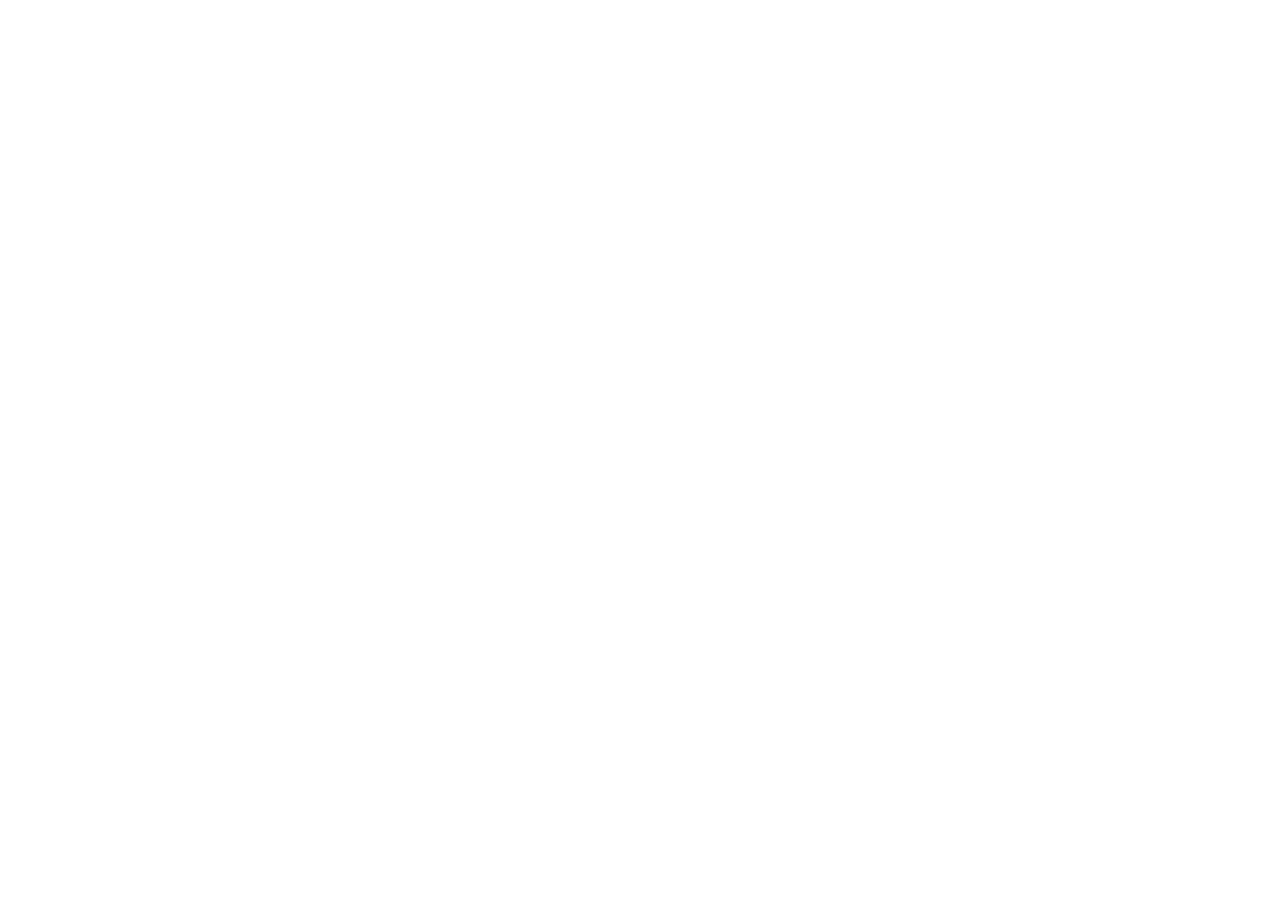
==== index.html @ efc2e912 "Version 1.0" ====
﻿<!DOCTYPE html>
<html>
  <head>
    <title>index</title>
    <meta http-equiv="X-UA-Compatible" content="IE=edge"/>
    <meta http-equiv="content-type" content="text/html; charset=utf-8"/>
    <meta name="apple-mobile-web-app-capable" content="yes"/>
    <link href="resources/css/jquery-ui-themes.css" type="text/css" rel="stylesheet"/>
    <link href="resources/css/axure_rp_page.css" type="text/css" rel="stylesheet"/>
    <link href="data/styles.css" type="text/css" rel="stylesheet"/>
    <link href="files/index/styles.css" type="text/css" rel="stylesheet"/>
    <script src="resources/scripts/jquery-1.7.1.min.js"></script>
    <script src="resources/scripts/jquery-ui-1.8.10.custom.min.js"></script>
    <script src="resources/scripts/axure/axQuery.js"></script>
    <script src="resources/scripts/axure/globals.js"></script>
    <script src="resources/scripts/axutils.js"></script>
    <script src="resources/scripts/axure/annotation.js"></script>
    <script src="resources/scripts/axure/axQuery.std.js"></script>
    <script src="resources/scripts/axure/doc.js"></script>
    <script src="data/document.js"></script>
    <script src="resources/scripts/messagecenter.js"></script>
    <script src="resources/scripts/axure/events.js"></script>
    <script src="resources/scripts/axure/recording.js"></script>
    <script src="resources/scripts/axure/action.js"></script>
    <script src="resources/scripts/axure/expr.js"></script>
    <script src="resources/scripts/axure/geometry.js"></script>
    <script src="resources/scripts/axure/flyout.js"></script>
    <script src="resources/scripts/axure/ie.js"></script>
    <script src="resources/scripts/axure/model.js"></script>
    <script src="resources/scripts/axure/repeater.js"></script>
    <script src="resources/scripts/axure/sto.js"></script>
    <script src="resources/scripts/axure/utils.temp.js"></script>
    <script src="resources/scripts/axure/variables.js"></script>
    <script src="resources/scripts/axure/drag.js"></script>
    <script src="resources/scripts/axure/move.js"></script>
    <script src="resources/scripts/axure/visibility.js"></script>
    <script src="resources/scripts/axure/style.js"></script>
    <script src="resources/scripts/axure/adaptive.js"></script>
    <script src="resources/scripts/axure/tree.js"></script>
    <script src="resources/scripts/axure/init.temp.js"></script>
    <script src="files/index/data.js"></script>
    <script src="resources/scripts/axure/legacy.js"></script>
    <script src="resources/scripts/axure/viewer.js"></script>
    <script src="resources/scripts/axure/math.js"></script>
    <script type="text/javascript">
      $axure.utils.getTransparentGifPath = function() { return 'resources/images/transparent.gif'; };
      $axure.utils.getOtherPath = function() { return 'resources/Other.html'; };
      $axure.utils.getReloadPath = function() { return 'resources/reload.html'; };
    </script>
  </head>
  <body>
    <div id="base" class="">
    </div>
  </body>
</html>
---- resources/css/axure_rp_page.css ----
﻿/* so the window resize fires within a frame in IE7 */
html, body {
    height: 100%;
}

a {
    color: inherit;
}

p {
    margin: 0px;
    text-rendering: optimizeLegibility;
    font-feature-settings: "kern" 1;
    -webkit-font-feature-settings: "kern";
    -moz-font-feature-settings: "kern";
    -moz-font-feature-settings: "kern=1";
    font-kerning: normal;
}

iframe {
    background: #FFFFFF;
}

/* to match IE with C, FF */
input {
    padding: 1px 0px 1px 0px;
    box-sizing: border-box;
    -moz-box-sizing: border-box;
}

textarea {
    margin: 0px;
    box-sizing: border-box;
    -moz-box-sizing: border-box;
}

div.intcases {
    font-family: arial; 
    font-size: 12px;
    text-align:left; 
    border:1px solid #AAA; 
    background:#FFF none repeat scroll 0% 0%; 
    z-index:9999; 
    visibility:hidden; 
    position:absolute;
    padding: 0px;
    border-radius: 3px;
    white-space: nowrap;
}

div.intcaselink {
    cursor: pointer;
    padding: 3px 8px 3px 8px;
    margin: 5px;
    background:#EEE none repeat scroll 0% 0%; 
    border:1px solid #AAA;
    border-radius: 3px;
}

div.refpageimage {
    position: absolute;
    left: 0px;
    top: 0px;
    font-size: 0px;
    width: 16px;
    height: 16px;
    cursor: pointer;
    background-image: url(images/newwindow.gif);
    background-repeat: no-repeat;
}

div.annnoteimage {
    position: absolute;
    left: 0px;
    top: 0px;
    font-size: 0px;
    /*width: 16px;
    height: 12px;*/
    cursor: help;
    /*background-image: url(images/note.gif);*/
    /*background-repeat: no-repeat;*/
    width: 13px;
    height: 12px;
    padding-top: 1px;
    text-align: center;
    background-color: #138CDD;
    -moz-box-shadow: 1px 1px 3px #aaa;
    -webkit-box-shadow: 1px 1px 3px #aaa;
    box-shadow: 1px 1px 3px #aaa;
}

div.annnoteline {
    display: inline-block;
    width: 9px;
    height: 1px;
    border-bottom: 1px solid white;
    margin-top: 1px;
}

div.annnotelabel {
    position: absolute;
    left: 0px;
    top: 0px;
    font-family: Helvetica,Arial;
    font-size: 10px;
    /*border: 1px solid rgb(166,221,242);*/
    cursor: help;
    /*background:rgb(0,157,217) none repeat scroll 0% 0%;*/ 
    padding: 1px 3px 1px 3px;
    white-space: nowrap;
    color: white;
    
    background-color: #138CDD;
    -moz-box-shadow: 1px 1px 3px #aaa;
    -webkit-box-shadow: 1px 1px 3px #aaa;
    box-shadow: 1px 1px 3px #aaa;
}

.annotation {
    font-size: 12px;
    padding-left: 2px;
    margin-bottom: 5px;
}

.annotationName {
    /*font-size: 13px;
    font-weight: bold;
    margin-bottom: 3px;
    white-space: nowrap;*/

    font-family: 'Trebuchet MS';
    font-size: 14px;
    font-weight: bold;
    margin-bottom: 5px;
    white-space: nowrap;
}

.annotationValue {
    font-family: Arial, Helvetica, Sans-Serif;
    font-size: 12px;
    color: #4a4a4a;
    line-height: 21px;
    margin-bottom: 20px;
}

.noteLink {
    text-decoration: inherit;
    color: inherit;
}

.noteLink:hover {
    background-color: white;
}

/* this is a fix for the issue where dialogs jump around and takes the text-align from the body */
.dialogFix {
    position:absolute;
    text-align:left;
    border: 1px solid #8f949a;
}


@keyframes pulsate {
  from {
    box-shadow: 0 0 10px #15d6ba;
  }
  to {
    box-shadow: 0 0 20px #15d6ba;
  }
}

@-webkit-keyframes pulsate {
  from {
    -webkit-box-shadow: 0 0 10px #15d6ba;
    box-shadow: 0 0 10px #15d6ba;
  }
  to {
    -webkit-box-shadow: 0 0 20px #15d6ba;
    box-shadow: 0 0 20px #15d6ba;
  }
}
 
@-moz-keyframes pulsate {
  from {
    -moz-box-shadow: 0 0 10px #15d6ba;
    box-shadow: 0 0 10px #15d6ba;
  }
  to {
    -moz-box-shadow: 0 0 20px #15d6ba;
    box-shadow: 0 0 20px #15d6ba;
  }
}

.legacyPulsateBorder {
    /*border: 5px solid #15d6ba;
    margin: -5px;*/
    -moz-box-shadow: 0 0 10px 3px #15d6ba;
    box-shadow: 0 0 10px 3px #15d6ba;
}

.pulsateBorder {
  animation-name: pulsate;
  animation-timing-function: ease-in-out;
  animation-duration: 0.9s;
  animation-iteration-count: infinite;
  animation-direction: alternate;
  
  -webkit-animation-name: pulsate;
  -webkit-animation-timing-function: ease-in-out;
  -webkit-animation-duration: 0.9s;
  -webkit-animation-iteration-count: infinite;
  -webkit-animation-direction: alternate;

  -moz-animation-name: pulsate;
  -moz-animation-timing-function: ease-in-out;
  -moz-animation-duration: 0.9s;
  -moz-animation-iteration-count: infinite;
  -moz-animation-direction: alternate;
}

.ax_default_hidden, .ax_default_unplaced{
    display: none;
    visibility: hidden;
}

.widgetNoteSelected {
    -moz-box-shadow: 0 0 10px 3px #138CDD;
    box-shadow: 0 0 10px 3px #138CDD;
    /*-moz-box-shadow: 0 0 20px #3915d6;
    box-shadow: 0 0 20px #3915d6;*/
    /*border: 3px solid #3915d6;*/
    /*margin: -3px;*/
}


.singleImg {
    display: none;
    visibility: hidden;
}
---- data/styles.css ----
﻿.ax_default {
  font-family:'Arial Normal', 'Arial';
  font-weight:400;
  font-style:normal;
  font-size:13px;
  color:#333333;
  text-align:center;
  line-height:normal;
}
.box_1 {
}
.box_2 {
}
.ellipse {
}
.image {
}
.primary_button {
  color:#FFFFFF;
}
._一级标题 {
  font-family:'Arial Normal', 'Arial';
  font-weight:bold;
  font-style:normal;
  font-size:32px;
  text-align:left;
}
._二级标题 {
  font-family:'Arial Normal', 'Arial';
  font-weight:bold;
  font-style:normal;
  font-size:24px;
  text-align:left;
}
._三级标题 {
  font-family:'Arial Normal', 'Arial';
  font-weight:bold;
  font-style:normal;
  font-size:18px;
  text-align:left;
}
._四级标题 {
  font-family:'Arial Normal', 'Arial';
  font-weight:bold;
  font-style:normal;
  font-size:14px;
  text-align:left;
}
._五级标题 {
  font-family:'Arial Normal', 'Arial';
  font-weight:bold;
  font-style:normal;
  text-align:left;
}
._六级标题 {
  font-family:'Arial Normal', 'Arial';
  font-weight:bold;
  font-style:normal;
  font-size:10px;
  text-align:left;
}
._文本段落 {
  text-align:left;
}
.line {
}
._流程形状 {
}
.icon {
}
.flow_shape {
}
---- files/index/styles.css ----
﻿body {
  margin:0px;
  background-image:none;
  position:static;
  left:auto;
  width:10px;
  margin-left:0;
  margin-right:0;
  text-align:left;
}
#base {
  position:absolute;
  z-index:0;
}
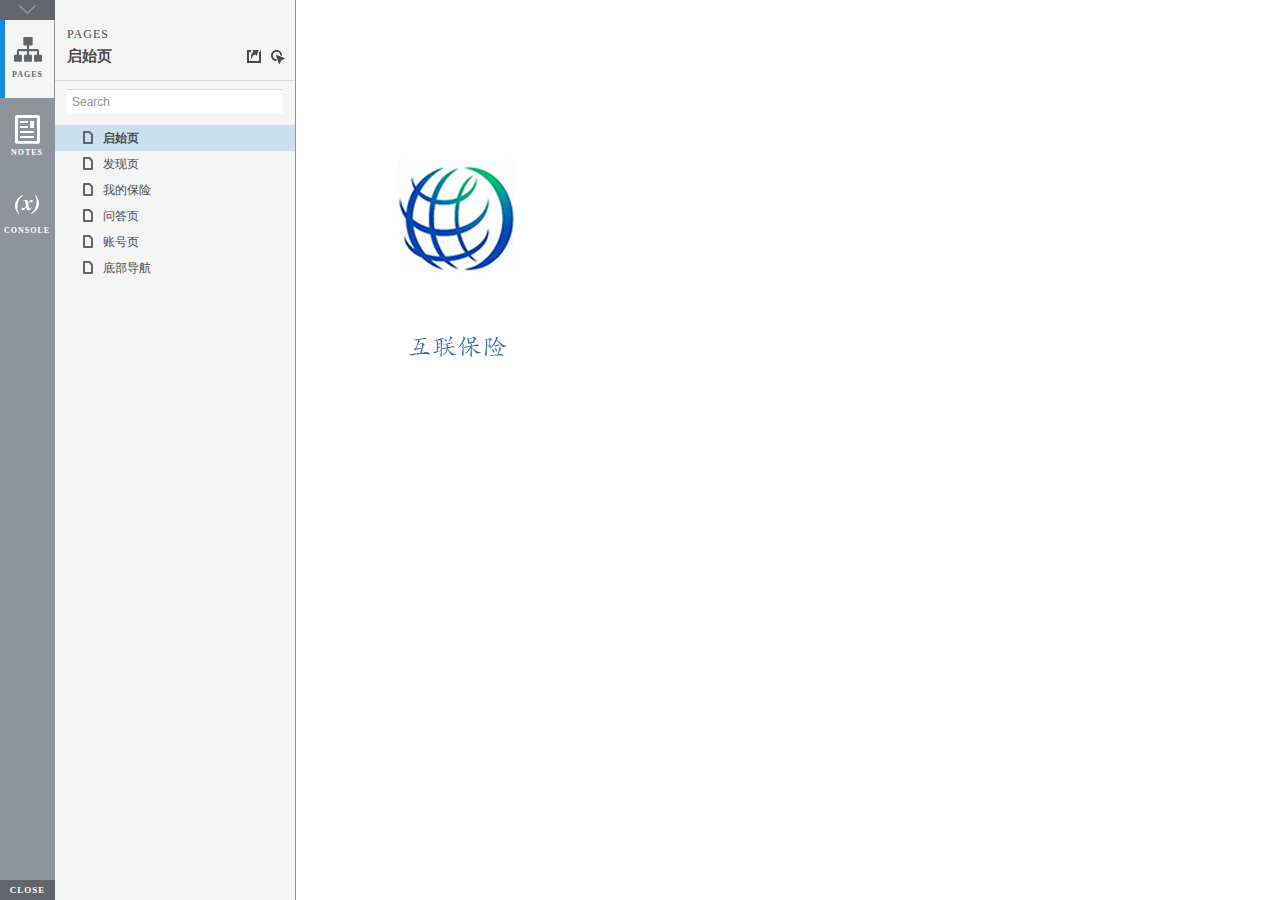
==== commit 1fabfe70: "Version 1.10" ====
--- a/index.html
+++ b/index.html
@@ -1,55 +1,503 @@
 ﻿<!DOCTYPE html>
-<html>
-  <head>
-    <title>index</title>
+<html xmlns="http://www.w3.org/1999/xhtml" xml:lang="en" lang="en">
+<head>
+    <title>Untitled Document</title>
     <meta http-equiv="X-UA-Compatible" content="IE=edge"/>
-    <meta http-equiv="content-type" content="text/html; charset=utf-8"/>
-    <meta name="apple-mobile-web-app-capable" content="yes"/>
-    <link href="resources/css/jquery-ui-themes.css" type="text/css" rel="stylesheet"/>
-    <link href="resources/css/axure_rp_page.css" type="text/css" rel="stylesheet"/>
-    <link href="data/styles.css" type="text/css" rel="stylesheet"/>
-    <link href="files/index/styles.css" type="text/css" rel="stylesheet"/>
-    <script src="resources/scripts/jquery-1.7.1.min.js"></script>
-    <script src="resources/scripts/jquery-ui-1.8.10.custom.min.js"></script>
-    <script src="resources/scripts/axure/axQuery.js"></script>
-    <script src="resources/scripts/axure/globals.js"></script>
-    <script src="resources/scripts/axutils.js"></script>
-    <script src="resources/scripts/axure/annotation.js"></script>
-    <script src="resources/scripts/axure/axQuery.std.js"></script>
-    <script src="resources/scripts/axure/doc.js"></script>
-    <script src="data/document.js"></script>
-    <script src="resources/scripts/messagecenter.js"></script>
-    <script src="resources/scripts/axure/events.js"></script>
-    <script src="resources/scripts/axure/recording.js"></script>
-    <script src="resources/scripts/axure/action.js"></script>
-    <script src="resources/scripts/axure/expr.js"></script>
-    <script src="resources/scripts/axure/geometry.js"></script>
-    <script src="resources/scripts/axure/flyout.js"></script>
-    <script src="resources/scripts/axure/ie.js"></script>
-    <script src="resources/scripts/axure/model.js"></script>
-    <script src="resources/scripts/axure/repeater.js"></script>
-    <script src="resources/scripts/axure/sto.js"></script>
-    <script src="resources/scripts/axure/utils.temp.js"></script>
-    <script src="resources/scripts/axure/variables.js"></script>
-    <script src="resources/scripts/axure/drag.js"></script>
-    <script src="resources/scripts/axure/move.js"></script>
-    <script src="resources/scripts/axure/visibility.js"></script>
-    <script src="resources/scripts/axure/style.js"></script>
-    <script src="resources/scripts/axure/adaptive.js"></script>
-    <script src="resources/scripts/axure/tree.js"></script>
-    <script src="resources/scripts/axure/init.temp.js"></script>
-    <script src="files/index/data.js"></script>
-    <script src="resources/scripts/axure/legacy.js"></script>
-    <script src="resources/scripts/axure/viewer.js"></script>
-    <script src="resources/scripts/axure/math.js"></script>
+    <meta http-equiv="content-type" content="text/html; charset=utf-8" />
+    <meta name="viewport" content="width=device-width, initial-scale=1.0" />
+    <meta name="apple-mobile-web-app-capable" content="yes" />
+    <link type="text/css" href="resources/css/reset.css" rel="Stylesheet" />
+    <link type="text/css" href="resources/css/default.css" rel="Stylesheet" />
+    <!--<link href='https://fonts.googleapis.com/css?family=Nunito:300' rel='stylesheet' type='text/css'>-->
+
     <script type="text/javascript">
-      $axure.utils.getTransparentGifPath = function() { return 'resources/images/transparent.gif'; };
-      $axure.utils.getOtherPath = function() { return 'resources/Other.html'; };
-      $axure.utils.getReloadPath = function() { return 'resources/reload.html'; };
+        if (location.href.toString().indexOf('file://localhost/') == 0) {
+            location.href = location.href.toString().replace('file://localhost/', 'file:///');
+        }
     </script>
-  </head>
-  <body>
-    <div id="base" class="">
+
+    <script type="text/javascript" src="resources/scripts/jquery-1.7.1.min.js"></script>
+    <script type="text/javascript" src="resources/scripts/player/splitter.js"></script>
+    <script type="text/javascript" src="resources/scripts/axutils.js"></script>
+    <script type="text/javascript" src="resources/scripts/player/axplayer.js"></script>
+    <script type="text/javascript" src="resources/scripts/messagecenter.js"></script>
+    <script type="text/javascript" src="data/document.js"></script>
+    <style type="text/css">
+
+#outerContainer {
+	width:1000px;
+	height:1500px;
+}
+
+.vsplitbar {
+    width: 3px;
+    /*background: #B9B9B9;*/
+    border-right: 1px solid #8f949a;
+}
+
+.vsplitbar:hover, .vsplitbar.active {
+    background: #8f949a;
+}
+
+#rightPanel {
+    background-color: White;
+}
+
+/*#leftPanel {
+    min-width: 120px;
+}*/
+
+.splitterMask {
+   position:absolute;
+   top: 0;
+   left: 0;
+   width: 100%;
+   height: 100%;
+   overflow: hidden;
+   background-image: url(resources/images/transparent.gif);
+   z-index: 20000;
+}
+
+    </style>
+    <script type="text/javascript" language="JavaScript"><!--
+        var SITEMAP_COLLAPSE_VAR_NAME = 'c';
+        var PLUGIN_VAR_NAME = 'g';
+        var FOOTNOTES_VAR_NAME = 'fn';
+        var ADAPTIVE_VIEW_VAR_NAME = 'view';
+        var lastLeftPanelWidth = 295;
+        var toolBarOnly = true;
+
+        // isolate scope
+        (function() {
+            setUpController();
+            
+            var configuration = $axure.document.configuration;
+            var _settings = {};
+            _settings.projectId = configuration.prototypeId;
+            _settings.isAxshare = configuration.isAxshare;
+            _settings.loadFeedbackPlugin = configuration.loadFeedbackPlugin;
+            var cHash = getHashStringVar(SITEMAP_COLLAPSE_VAR_NAME);
+            _settings.startCollapsed = cHash == "1";
+            if(cHash == "2") closePlayer();
+            var gHash = getHashStringVar(PLUGIN_VAR_NAME);
+            if(gHash == "") gHash = 1;
+            _settings.startPluginGid = gHash;
+
+            $axure.player.settings = _settings;
+
+            $(window).bind('load', function() {
+                if(CHROME_5_LOCAL && !$('body').attr('pluginDetected')) {
+                    window.location = 'resources/chrome/chrome.html';
+                }
+            });
+
+            $(document).ready(function() {
+                $axure.page.bind('load.start', mainFrame_onload);
+                $axure.messageCenter.addMessageListener(messageCenter_message);
+
+                $(document).on('pluginShown', function (event, data) {
+                    setVarInCurrentUrlHash('g', data ? data : '');
+                });
+
+                $(document).on('pluginCreated', function(event, data) {
+                    if($axure.player.settings.startPluginGid == data) {
+                        $axure.player.showPlugin(data);
+                    }
+                });
+
+                if($axure.player.settings.loadFeedbackPlugin) {
+                    if($axure.player.settings.isAxshare) {
+                        $axure.utils.loadJS('/Scripts/plugins/feedback/feedback8.js');
+                    } else {
+                        $axure.utils.loadJS('http://share.axure.com/Scripts/plugins/feedback/feedback8.js');
+                    }
+                }
+
+                if(navigator.userAgent.indexOf("MSIE") >= 0) $('#outerContainer').width('100%');
+                initialize();
+                if($axure.player.settings.startCollapsed) $('#outerContainer').splitter({ sizeLeft: 0 });
+                else $('#outerContainer').splitter({ sizeLeft: lastLeftPanelWidth });
+                $('#leftPanel').width(lastLeftPanelWidth);
+                
+                $(window).resize(function() { resizeContent(); });
+
+                $('#maximizePanelContainer').hide();
+
+                initializeLogo();
+
+                $(window).resize();
+                resizeContent();
+                
+                $axure.player.collapseToBar();
+
+                if($axure.player.settings.startCollapsed) {
+                    collapse();
+                    $('#leftPanel').width(0);
+                }
+
+                if(MOBILE_DEVICE) {
+                    $('#interfaceControlFrameMinimizeContainer').height('45px');
+                    $('#interfaceControlFrameMinimizeContainer a').height('45px');
+                    $('#interfaceControlFrameHeaderContainer').css('margin-top','45px');
+                    $('#interfaceControlFrameCloseContainer a').css('padding','10px 0px');
+                    $('#maximizePanelContainer').height('45px');//.css('top','inherit').css('bottom','0px');
+
+                    $('body').removeClass('hashover');
+
+                    if(IOS) {
+                        $('#rightPanel').css('overflow', 'auto').css('-webkit-overflow-scrolling', 'touch').css('-ms-overflow-x', 'hidden');
+
+                        window.addEventListener("orientationchange", function() {
+                            var viewport = document.querySelector("meta[name=viewport]");
+                            //so iOS doesn't zoom when switching back to portrait
+                            viewport.setAttribute('content', 'width=device-width, initial-scale=1.0, maximum-scale=1.0');
+                            viewport.setAttribute('content', 'width=device-width, initial-scale=1.0');
+                            resizeContent();
+                        }, false);
+
+                        $axure.page.bind('load.start', function() {
+                            resizeContent();
+                        });
+                    }
+                }
+
+            });
+
+            function initialize() {
+                var legacyQString = getQueryString("Page");
+                if (legacyQString.length > 0) {
+                    location.href = location.href.substring(0, location.href.indexOf("?")) + "#p=" + legacyQString;
+                    return;
+                }
+
+                var mainFrame = document.getElementById("mainFrame");
+                mainFrame.contentWindow.location.href = getInitialUrl();
+            }
+
+            function initializeLogo() {
+                if($axure.document.configuration.logoImagePath) {
+                    var image = new Image();
+                    image.onload = function() {
+                        $('#logoImage').css('max-width', this.width + 'px');
+                        $axure.player.resizeContent();
+                    };
+                    image.src = $axure.document.configuration.logoImagePath;
+                
+                    $('#interfaceControlFrameLogoImageContainer').html('<img id="logoImage" src="" />');
+                    $('#logoImage').attr('src', $axure.document.configuration.logoImagePath).load(function() { resizeContent(); });
+                } else $('#interfaceControlFrameLogoImageContainer').hide();
+
+                if ($axure.document.configuration.logoImageCaption) {
+                    $('#interfaceControlFrameLogoCaptionContainer').html($axure.document.configuration.logoImageCaption);
+                } else $('#interfaceControlFrameLogoCaptionContainer').hide();
+
+                if(!$('#interfaceControlFrameLogoImageContainer').is(':visible') && !$('#interfaceControlFrameLogoCaptionContainer').is(':visible')) {
+                    $('#interfaceControlFrameLogoContainer').hide();
+                }
+            }
+
+            var resizeContent = $axure.player.resizeContent = function() {
+                var newHeight = $(window).height();
+                var newWidth = $(window).width();
+
+                var controlContainerHeight = newHeight;// - 30;
+                if($('#interfaceControlFrameLogoContainer').is(':visible')) controlContainerHeight -= $('#interfaceControlFrameLogoContainer').outerHeight();// + 16;
+
+                $('#outerContainer').height(newHeight).width(newWidth);
+                $('.vsplitbar').height(newHeight);
+                $('#leftPanel').height(newHeight);
+                $('#interfaceControlFrame').height(newHeight);
+                $('#interfaceControlFrameContainer').height(newHeight);
+                $('#interfaceControlFrameHostContainer').height(controlContainerHeight);
+
+                $('#rightPanel').height(newHeight);
+                $('#mainFrame').height(newHeight);
+
+                if($('#leftPanel').is(':visible')) $('#rightPanel').width($(window).width() - $('#leftPanel').width() - 1);// $('.vsplitbar').width());
+                else $('#rightPanel').width($(window).width());
+
+                $(document).trigger('ContainerHeightChange',[controlContainerHeight]);
+
+                if(MOBILE_DEVICE) {
+                    if(!(getHashStringVar(ADAPTIVE_VIEW_VAR_NAME).length > 0)) $axure.messageCenter.postMessage('setAdaptiveViewForSize', {'width':newWidth, 'height':$('#rightPanel').height()});
+                }
+            }
+
+            var collapseToBar = $axure.player.collapseToBar = function() {
+                lastLeftPanelWidth = $('#leftPanel').width();
+                $('#leftPanel').width('55px');
+                $('.vsplitbar').hide();
+                $('#rightPanel').width($(window).width() - $('#leftPanel').width());
+                $(window).resize();
+                $('#outerContainer').trigger('resize');
+                toolBarOnly = true;
+            }
+
+            var expandFromBar = $axure.player.expandFromBar = function() {
+                if($('.vsplitbar').is(':visible')) return;
+
+                $('#leftPanel').width(lastLeftPanelWidth);
+                $('.vsplitbar').show();
+                $('#rightPanel').width($(window).width() - $('#leftPanel').width() - 1);// $('.vsplitbar').width());
+                $(window).resize();
+                $('#outerContainer').trigger('resize');
+                toolBarOnly = false;
+            }
+
+        })();
+
+        function messageCenter_message(message, data) {
+            if(message == 'expandFrame') expand();
+            else if(message == 'getCollapseFrameOnLoad' && $axure.player.settings.startCollapsed && !MOBILE_DEVICE) $axure.messageCenter.postMessage('collapseFrameOnLoad');
+        }
+
+        
+        function getInitialUrl() {
+            var pageName = getHashStringVar("p");
+            if(pageName.length > 0) return pageName + ".html";
+            else {
+                var url = getFirstPageUrl($axure.document.sitemap.rootNodes);
+                return (url ? url : "about:blank");
+            }
+        }
+
+        function getFirstPageUrl(nodes) {
+            for (var i = 0; i < nodes.length; i++) {
+                var node = nodes[i];
+                if (node.url) return node.url;
+                else {
+                    var hasChildren = (node.children && node.children.length > 0);
+                    if (hasChildren) {
+                        var url = getFirstPageUrl(node.children);
+                        if (url) return url;
+                    }
+                }
+            }
+            return null;
+        }
+
+        function closePlayer() {
+            if($axure.page.location) window.location.href = $axure.page.location;
+            else {
+                var pageFile = getInitialUrl();
+                var currentLocation = window.location.toString();
+                window.location.href = currentLocation.substr(0, currentLocation.lastIndexOf("/") + 1) + pageFile;
+            }
+        }
+
+        function replaceHash(newHash) {
+            var currentLocWithoutHash = window.location.toString().split('#')[0];
+
+            //We use replace so that every hash change doesn't get appended to the history stack.
+            //We use replaceState in browsers that support it, else replace the location
+            if(typeof window.history.replaceState != 'undefined') {
+                try {
+                    //Chrome 45 (Version 45.0.2454.85 m) started throwing an error here when generated locally (this only happens with sitemap open) which broke all interactions.
+                    //try catch breaks the url adjusting nicely when the sitemap is open, but all interactions and forward and back buttons work.
+                    //Uncaught SecurityError: Failed to execute 'replaceState' on 'History': A history state object with URL 'file:///C:/Users/Ian/Documents/Axure/HTML/Untitled/start.html#p=home' cannot be created in a document with origin 'null'.
+                    window.history.replaceState(null, null, currentLocWithoutHash + newHash);
+                } catch(ex) {}
+            } else {
+                window.location.replace(currentLocWithoutHash + newHash);
+            }
+        }
+
+        function collapse() {
+            setVarInCurrentUrlHash('c', 1);
+            if(!toolBarOnly) lastLeftPanelWidth = $('#leftPanel').width();
+
+            $('#maximizePanelContainer').show();
+            $('#leftPanel').hide();
+            $('.vsplitbar').hide();
+            $('#rightPanel').width($(window).width());
+            $(window).resize();
+            $('#outerContainer').trigger('resize');
+
+            $(document).trigger('sidebarCollapse');
+
+            if(MOBILE_DEVICE) {
+                $('#maximizePanelContainer').animate({
+                    top:$('#rightPanel').height() - $('#maximizePanelContainer').height()
+                }, 300, 'swing', function() {
+                    $('#maximizePanelContainer').css('top', 'inherit').css('bottom', '0px');
+                });
+            }
+        }
+
+        function expand() {
+            if(MOBILE_DEVICE) {
+                $('#maximizePanelContainer').css('top', '0px').css('bottom', 'inherit');
+            }
+
+            deleteVarFromCurrentUrlHash('c');
+            $('#maximizePanelContainer').hide();
+            $('#leftPanel').width(lastLeftPanelWidth);
+            $('#leftPanel').show();
+            if(!toolBarOnly) {
+                $('.vsplitbar').show();
+                $('#rightPanel').width($(window).width() - $('#leftPanel').width() - 1);
+            } else {
+                $axure.player.collapseToBar();
+            }
+            $(window).resize();
+            $('#outerContainer').trigger('resize');
+
+            $(document).trigger('sidebarExpanded');
+        }
+
+
+        function mainFrame_onload() {
+            if($axure.page.pageName) document.title = $axure.page.pageName;
+        }
+
+        function getQueryString(query) {
+            var qstring = self.location.href.split("?");
+            if(qstring.length < 2) return "";
+            return GetParameter(qstring, query);
+        }
+        
+        function GetParameter(qstring, query) {
+            var prms = qstring[1].split("&");
+            var frmelements = new Array();
+            var currprmeter, querystr = "";
+
+            for(var i = 0; i < prms.length; i++) {
+                currprmeter = prms[i].split("=");
+                frmelements[i] = new Array();
+                frmelements[i][0] = currprmeter[0];
+                frmelements[i][1] = currprmeter[1];
+            }
+
+            for(j = 0; j < frmelements.length; j++) {
+                if(frmelements[j][0].toLowerCase() == query.toLowerCase()) {
+                    querystr = frmelements[j][1];
+                    break;
+                }
+            }
+            return querystr;
+        }
+        
+        function getHashStringVar(query) {
+            var qstring = self.location.href.split("#");
+            if(qstring.length < 2) return "";
+            return GetParameter(qstring, query);
+        }
+
+        function setHashStringVar(currentHash, varName, varVal) {
+            var varWithEqual = varName + '=';
+            var poundVarWithEqual = varVal === '' ? '' :  '#' + varName + '=' + varVal;
+            var ampVarWithEqual = varVal === '' ? '' :  '&' + varName + '=' + varVal;
+            var hashToSet = '';
+
+            var pageIndex = currentHash.indexOf('#' + varWithEqual);
+            if(pageIndex == -1) pageIndex = currentHash.indexOf('&' + varWithEqual);
+            if(pageIndex != -1) {
+                var newHash = currentHash.substring(0, pageIndex);
+
+                newHash = newHash == '' ? poundVarWithEqual : newHash + ampVarWithEqual;
+
+                var ampIndex = currentHash.indexOf('&', pageIndex + 1);
+                if(ampIndex != -1) {
+                    newHash = newHash == '' ? '#' + currentHash.substring(ampIndex + 1) : newHash + currentHash.substring(ampIndex);
+                }
+                hashToSet = newHash;
+            } else if(currentHash.indexOf('#') != -1) {
+                hashToSet = currentHash + ampVarWithEqual;
+            } else {
+                hashToSet = poundVarWithEqual;
+            }
+
+            if(hashToSet != '' || varVal == '') {
+                return hashToSet;
+            }
+
+            return null;
+        }
+
+        function setVarInCurrentUrlHash(varName, varVal) {
+            var newHash = setHashStringVar(window.location.hash, varName, varVal);
+
+            if(newHash != null) {
+                replaceHash(newHash);
+            }
+        }
+
+        function deleteHashStringVar(currentHash, varName) {
+            var varWithEqual = varName + '=';
+
+            var pageIndex = currentHash.indexOf('#' + varWithEqual);
+            if(pageIndex == -1) pageIndex = currentHash.indexOf('&' + varWithEqual);
+            if(pageIndex != -1) {
+                var newHash = currentHash.substring(0, pageIndex);
+
+                var ampIndex = currentHash.indexOf('&', pageIndex + 1);
+
+                //IF begin of string....if none blank, ELSE # instead of & and rest
+                //IF in string....prefix + if none blank, ELSE &-rest
+                if(newHash == '') { //beginning of string
+                    newHash = ampIndex != -1 ? '#' + currentHash.substring(ampIndex + 1) : '';
+                } else { //somewhere in the middle
+                    newHash = newHash + (ampIndex != -1 ? currentHash.substring(ampIndex) : '');
+                }
+
+                return newHash;
+            }
+
+            return null;
+        }
+
+        function deleteVarFromCurrentUrlHash(varName) {
+            var newHash = deleteHashStringVar(window.location.hash, varName);
+
+            if(newHash != null) {
+                replaceHash(newHash);
+            }
+        }
+    --></script>
+
+    <link type="text/css" rel="Stylesheet" href="plugins/sitemap/styles/sitemap.css" />
+    <script type="text/javascript" src="plugins/sitemap/sitemap.js"></script>
+    <link type="text/css" rel="Stylesheet" href="plugins/page_notes/styles/page_notes.css" />
+    <script type="text/javascript" src="plugins/page_notes/page_notes.js"></script>
+    <!--<link type="text/css" rel="Stylesheet" href="plugins/recordplay/styles/recordplay.css" />
+    <script type="text/javascript" src="plugins/recordplay/recordplay.js"></script>-->
+    <link type="text/css" rel="Stylesheet" href="plugins/debug/styles/debug.css" />
+    <script type="text/javascript" src="plugins/debug/debug.js"></script>
+
+</head>
+<body scroll="no" class="hashover">
+    <div id="outerContainer">
+
+        <div id="leftPanel">
+            <div id="interfaceControlFrame">
+                <div id="interfaceControlFrameMinimizeContainer">
+                    <a title="Collapse" id="interfaceControlFrameMinimizeButton" onclick="collapse();">&nbsp;</a>
+                </div>
+                <div id="interfaceControlFrameHeaderContainer">
+                    <ul id="interfaceControlFrameHeader"></ul>
+                </div>
+                <div id="interfaceControlFrameContainer">
+                    <div id="interfaceControlFrameLogoContainer">
+                        <div id="interfaceControlFrameLogoImageContainer"></div>
+                        <div id="interfaceControlFrameLogoCaptionContainer"></div>
+                    </div>
+                    <div id="interfaceControlFrameHostContainer">
+                    </div>
+                </div>
+                <div id="interfaceControlFrameCloseContainer">
+                    <a title="Close" id="interfaceControlFrameCloseButton" onclick="closePlayer();">CLOSE</a>
+                </div>
+            </div>
+        </div>
+        <div id="rightPanel">
+            <iframe id="mainFrame" name="mainFrame" width="100%" height="100%" src="" frameborder="0" style="display: block;" webkitallowfullscreen mozallowfullscreen allowfullscreen></iframe>
+        </div>
+
     </div>
-  </body>
+
+    <div id="maximizePanelContainer">
+        <iframe id="expandFrame" src="resources/expand.html" width="100%" height="100%" scrolling="no" allowtransparency="true" frameborder="0"></iframe>
+    </div>
+
+</body>
 </html>
--- a/resources/css/default.css
+++ b/resources/css/default.css
@@ -0,0 +1,207 @@
+﻿body {
+  font-family : Arial, Helvetica, Sans-Serif;
+  background-color: #8f949a;
+  overflow:hidden;
+}
+a {
+  cursor: pointer;
+}
+
+input[type="radio"], input[type="checkbox"] {
+    margin: 0px 9px 0px 0px;
+    vertical-align: bottom;
+}
+
+input {
+    -webkit-box-sizing: border-box;
+    -moz-box-sizing: border-box;
+    box-sizing: border-box;
+}
+
+#maximizePanelContainer {
+  font-size: 4px;
+  position:absolute;
+  left: 0px;
+  top: 0px;
+  width: 55px;
+  height: 20px;
+  overflow: visible;
+  z-index: 1000;
+}
+#maximizePanelOver {
+    position: absolute;
+    left: 0px;
+    top: 0px;
+    width: 55px;
+    height: 20px;
+}
+.maximizePanel {
+    position: absolute;
+    left: 0px;
+    top: 0px;
+    width: 55px;
+    height: 20px;
+    background: #a2a2a2 url('../images/expand.png') no-repeat center center;
+    background: url('../images/expand.svg') no-repeat center center, linear-gradient(rgba(200,200,200,.5),rgba(200,200,200,.5));
+    cursor: pointer;
+}
+
+#interfaceControlFrameMinimizeContainer {
+  position:absolute;
+    top: 0px;
+    left: 0px;
+  font-size: 2px; /*for IE*/
+  text-align: right;
+  z-index: 100;
+    height: 20px;
+    width: 55px;
+    background-color: #62666b;
+}
+#interfaceControlFrameMinimizeContainer a {
+    display: inline-block;
+    width: 55px;
+    height: 20px;
+    font-size: 2px;
+    background: url('../images/close.png') no-repeat center center;
+    background: url('../images/close.svg') no-repeat center center, linear-gradient(transparent,transparent);
+    text-decoration: none;
+}
+
+.hashover #interfaceControlFrameMinimizeContainer a:hover {
+    background: url('../images/close_hover.png') no-repeat center center;
+    background: url('../images/close_hover.svg') no-repeat center center, linear-gradient(transparent,transparent);
+}
+
+#interfaceControlFrame {
+    margin: 0px 0px 0px 55px;
+}
+
+#interfaceControlFrameCloseContainer {
+    /*display: none;*/
+    position:absolute;
+    bottom: 0px;
+    left: 0px;
+    font-size: 9px;
+    font-family: 'Trebuchet MS';
+    font-weight: bold;
+    letter-spacing: 1px;
+    z-index: 100;
+    width: 55px;
+    background-color: #62666b;
+    text-align: center;  
+}
+#interfaceControlFrameCloseContainer a {
+    display: inline-block;
+    width: 55px;
+    color: #ffffff;
+    padding: 5px 0px;
+}
+
+#interfaceControlFrameHeader li a {
+    display: block;
+    width: 54px;
+    height: 78px;
+    text-align: center;
+    padding-top: 50px;
+    outline: none;
+    margin-right: 1px;
+    text-decoration: none;
+    color: #ffffff;
+    white-space: nowrap;
+    background-color: transparent;
+    background-repeat: no-repeat;
+    background-position: 50% 17px;
+    box-sizing: border-box;
+    -moz-box-sizing: border-box;
+    -webkit-box-sizing: border-box;
+    border-left: 4px solid transparent;
+    border-right: 4px solid transparent;
+}
+
+.hashover #interfaceControlFrameHeader li a:hover {
+    background-color: transparent;
+    background-repeat: no-repeat;
+    background-position: 50% 17px;
+    color: #c2c2c2;
+}
+
+#interfaceControlFrameHeader li a.selected, #interfaceControlFrameHeader li a.selected:hover {
+    background-color: #f5f5f5;
+    background-repeat: no-repeat;
+    background-position: 50% 17px;
+    color: #62666b;
+    border-left: 5px solid #138CDD;
+}
+
+#interfaceControlFrameHeaderContainer {
+    float: left;
+    overflow: visible;
+    width: 55px;
+    margin-left: -55px;
+    margin-top: 20px;
+}
+
+#interfaceControlFrameHeader {
+    position: relative;
+    list-style: none;
+    font-size: 8px;
+    z-index: 50;
+    font-family: 'Trebuchet MS';
+    font-weight: bold;
+    letter-spacing: 1px;
+}
+
+#interfaceControlFrameContainer {
+    float: right;
+    background-color: #f5f5f5;
+    overflow: hidden;
+    width: 100%;
+}
+
+#interfaceControlFrameLogoContainer {
+  background-color: White;
+  padding: 20px 10px 10px 10px;
+  overflow: hidden;
+}
+
+#interfaceControlFrameLogoImageContainer {
+  text-align: center;
+}
+
+#interfaceControlFrameLogoCaptionContainer {
+  text-align: center;
+  margin: 5px 10px 0px 10px;
+  font-size: 12px;
+  color: #4a4a4a;
+}
+
+#logoImage {
+    width: 100%;
+}
+
+.emptyStateContainer {
+    text-align: center;
+    padding: 0px 10px;
+    margin-top: 32px
+}
+
+.emptyStateTitle {
+    margin: 0px 0px 9px 0px;
+    font-weight: bold;
+}
+
+.emptyStateContent {
+    line-height: 16px;
+}
+
+.dottedDivider {
+    height: 2px;
+    margin: 15px 0px 15px 0px;
+    background: url('../images/divider.png') no-repeat center center;
+    background: url('../images/divider.svg') no-repeat center center, linear-gradient(transparent,transparent);
+}
+
+.nondottedDivider {
+    height: 2px;
+    margin: 9px 0px 9px 0px;
+}--- a/plugins/sitemap/styles/sitemap.css
+++ b/plugins/sitemap/styles/sitemap.css
@@ -0,0 +1,399 @@
+﻿
+#sitemapHost {
+    font-size: 12px;
+    color:#4a4a4a;
+    height: 100%;
+}
+
+#sitemapHostBtn a {
+    background: url('images/sitemap_on.png');
+    background: url('images/sitemap_on.svg'),linear-gradient(transparent, transparent);
+}
+
+.hashover #sitemapHostBtn a:hover {
+    background: url('images/sitemap_hover.png');
+    background: url('images/sitemap_hover.svg'),linear-gradient(transparent, transparent);
+}
+
+#sitemapHostBtn a.selected, #sitemapHostBtn a.selected:hover {
+    background: url('images/sitemap_off.png');
+    background: url('images/sitemap_off.svg'),linear-gradient(transparent, transparent);
+}
+
+#sitemapHost .pageButtonHeader {
+    top: -27px;
+}
+
+#sitemapTreeContainer {
+    overflow: auto;
+    width: 100%;
+    height: 100%;
+    -webkit-overflow-scrolling: touch;
+}
+
+.sitemapTree {
+    margin: 0px 0px 10px 0px;
+    overflow:visible;
+}
+
+.sitemapTree ul {
+    list-style-type: none;
+    margin: 0px 0px 0px 0px;
+    padding-left: 0px;
+}
+
+.sitemapPlusMinusLink 
+{
+}
+
+.sitemapMinus 
+{
+	vertical-align:middle;
+    background: url('images/minus.gif');
+    background-repeat: no-repeat;
+	margin-right: 3px;	
+	margin-bottom: 1px;
+    height:9px;
+    width:9px;
+    display:inline-block;
+}
+
+.sitemapPlus 
+{
+	vertical-align:middle;
+    background: url('images/plus.gif');
+    background-repeat: no-repeat;
+	margin-right: 3px;	
+	margin-bottom: 1px;
+	height:9px;
+    width:9px;
+    display:inline-block;
+}
+
+.sitemapPageLink 
+{
+    margin-left: 0px;
+}
+
+.sitemapPageIcon 
+{
+	margin: 0px 0px -3px 4px;
+    width: 16px;
+    height: 16px;
+    display: inline-block;
+    background: url('images/page.png') no-repeat center center;
+    background: url('images/page.svg') no-repeat center center, linear-gradient(transparent,transparent);
+}
+
+.sitemapFlowIcon
+{
+    background: url('images/flow.png') no-repeat center center;
+    background: url('images/flow.svg') no-repeat center center, linear-gradient(transparent,transparent);
+}
+
+.sitemapFolderIcon
+{
+    background: url('images/folder_closed.png') no-repeat center center;
+    background: url('images/folder_closed.svg') no-repeat center center, linear-gradient(transparent,transparent);
+}
+
+.sitemapFolderOpenIcon
+{
+    background: url('images/folder_open.png') no-repeat center center;
+    background: url('images/folder_open.svg') no-repeat center center, linear-gradient(transparent,transparent);
+}
+
+.sitemapPageName 
+{
+    margin-left: 7px;
+}
+
+.sitemapNode 
+{
+    /*margin:4px 0px 4px 0px;*/
+    white-space:nowrap;
+}
+
+.sitemapPageLinkContainer {
+    /*display: inline-block;*/
+    margin-left: 0px;
+    padding: 4px 0px 4px 0px;
+}
+/*
+.sitemapNode div
+{
+	padding-top: 1px; 
+	padding-bottom: 3px;
+    padding-left: 20px;
+	height: 14px;
+}
+*/
+
+.sitemapExpandableNode 
+{
+	margin-left: 0px;
+}
+
+.sitemapHighlight 
+{
+    /*display: inline-block;*/
+	background-color : #C8E0F0;
+    font-weight: bold;
+}
+
+.sitemapGreyedName
+{
+	color: #AAA;
+}
+
+
+.pluginNameHeader
+{
+    font-family: 'Trebuchet MS';
+	font-size: 12px;
+    letter-spacing: 1px;
+	/*font-weight: bold;*/
+	white-space: nowrap;
+    margin-bottom: 5px;
+}
+
+.pageNameHeader
+{
+    font-family: 'Trebuchet MS';
+    /*display: inline-block;*/
+    /*float: left;*/
+	font-size: 15px;
+	font-weight: bold;
+	/*height: 23px;*/
+    padding-right: 77px;
+	white-space: nowrap;
+    overflow: hidden;
+    text-overflow: ellipsis;
+}
+
+.pageButtonHeader
+{
+    float: right;
+    position: relative;
+    /*width: 72px;*/
+	height: 24px;
+    top: -22px;
+    margin-bottom: -24px;
+}
+
+.sitemapHeader
+{
+    padding-top: 27px;
+    border-bottom: 1px solid #d9d9d9;
+    min-width: 110px;
+}
+
+.sitemapToolbar {
+    margin: 0px 5px 14px 12px;
+}
+
+.sitemapToolbarButton
+{
+    float: left;
+    width: 22px;
+    height: 22px;
+    border: 1px solid transparent;
+}
+
+#linksButton {
+    background: url('images/share.png') no-repeat center center;
+    background: url('images/share.svg') no-repeat center center, linear-gradient(transparent,transparent);
+}
+
+#linksButton:hover {
+    background: url('images/share_hover.png') no-repeat center center;
+    background: url('images/share_hover.svg') no-repeat center center, linear-gradient(transparent,transparent);
+}
+
+#linksButton.sitemapToolbarButtonSelected, .hashover #linksButton.sitemapToolbarButtonSelected:hover {
+    background: url('images/share_on.png') no-repeat center center;
+    background: url('images/share_on.svg') no-repeat center center, linear-gradient(transparent,transparent);
+}
+
+#adaptiveButton {
+    background: url('images/views.png') no-repeat center center;
+    background: url('images/views.svg') no-repeat center center, linear-gradient(transparent,transparent);
+}
+
+#adaptiveButton:hover {
+    background: url('images/views_hover.png') no-repeat center center;
+    background: url('images/views_hover.svg') no-repeat center center, linear-gradient(transparent,transparent);
+}
+
+#adaptiveButton.sitemapToolbarButtonSelected, #adaptiveButton.sitemapToolbarButtonSelected:hover {
+    background: url('images/views_on.png') no-repeat center center;
+    background: url('images/views_on.svg') no-repeat center center, linear-gradient(transparent,transparent);
+}
+
+#highlightInteractiveButton {
+    background: url('images/hotspots.png') no-repeat center center;
+    background: url('images/hotspots.svg') no-repeat center center, linear-gradient(transparent,transparent);
+    margin-top: 1px;
+}
+
+#highlightInteractiveButton:hover {
+    background: url('images/hotspots_hover.png') no-repeat center center;
+    background: url('images/hotspots_hover.svg') no-repeat center center, linear-gradient(transparent,transparent);
+}
+
+#highlightInteractiveButton.sitemapToolbarButtonSelected, #highlightInteractiveButton.sitemapToolbarButtonSelected:hover {
+    background: url('images/hotspots_on.png') no-repeat center center;
+    background: url('images/hotspots_on.svg') no-repeat center center, linear-gradient(transparent,transparent);
+}
+
+/*#variablesButton {
+    background: url('images/229_variables_16.png') no-repeat center center;
+}*/
+
+#searchButton {
+    background: url('images/232_search_16.png') no-repeat center center;
+}
+
+.sitemapLinkContainer
+{
+	margin-top: 8px;
+	padding-right: 5px;
+	/*font-size: 12px;*/
+}
+
+.sitemapLinkField 
+{
+	width: 100%;
+	font-size: 12px;
+	margin-top: 3px;
+    padding: 5px;
+}
+
+.sitemapRadioSelected {
+    font-weight: bold;
+}
+
+.sitemapOptionContainer
+{
+	margin-top: 8px;
+	padding-right: 5px;
+	/*font-size: 12px;*/
+}
+
+#sitemapOptionsDiv
+{
+	margin-top: 10px;
+	/*margin-left: 16px;*/
+}
+
+#viewSelectDiv
+{
+    padding: 2px 0px 0px 0px;
+	/*margin-left: 5px;*/
+}
+
+#viewSelect
+{
+	width: 70%;
+}
+
+.sitemapUrlOption
+{
+	padding-bottom: 8px;
+}
+
+.optionLabel
+{
+	font-size: 12px;
+}
+
+.sitemapPopupContainer
+{
+    display: none;
+    position: absolute;
+	background-color: #F4F4F4;
+	border: 1px solid #B9B9B9;
+	padding: 5px 5px 5px 5px;
+	margin: 5px 0px 0px 5px;
+    z-index: 1;
+}
+
+#sitemapLinksContainer {
+    border-top: 1px solid #d9d9d9;
+    padding: 10px;
+    margin-left: 0px;
+    /*line-height: 18px;*/
+}
+
+#adaptiveViewsContainer {
+    border-top: 1px solid #d9d9d9;
+    padding: 10px;
+    margin-left: 0px;
+    line-height: 18px;
+}
+
+.adaptiveViewOption
+{
+	padding: 2px;
+}
+
+.adaptiveViewOption:hover
+{ 
+	background-color: rgb(204,235,248);
+	cursor: pointer;
+}
+
+.currentAdaptiveView {
+    font-weight: bold;
+}
+
+.adaptiveCheckboxDiv {
+	height: 15px;
+	width: 15px;
+	float: left;
+}
+
+.checkedAdaptive {
+	background: url('images/adaptivecheck.png') no-repeat center center;
+}
+
+/*#variablesContainer 
+{
+	max-height: 350px;
+	overflow: auto;
+}*/
+
+/*#variablesClearLink 
+{
+	color: #069;
+	left: 5px;
+}*/
+
+#searchDiv {
+    padding: 8px 12px 11px 12px;
+}
+
+#searchBox {
+    width: 100%;
+    border: none;
+    border-top: 1px solid #d9d9d9;
+    /*border-bottom: 1px solid #d9d9d9;*/
+    padding: 5px;
+    font-size: 12px;
+}
+
+.searchBoxHint 
+{
+	color: #8f949a;
+	/*font-style: italic;*/
+}
+
+#sitemapLinksPageName
+{
+	font-weight: bold;
+}
+
+#sitemapOptionsHeader
+{
+	font-weight: bold;
+}--- a/plugins/page_notes/styles/page_notes.css
+++ b/plugins/page_notes/styles/page_notes.css
@@ -0,0 +1,159 @@
+﻿#pageNotesHost {
+    font-size: 12px;
+    color:#4a4a4a;
+    height: 100%;
+}
+
+#pageNotesHostBtn a {
+    background: url('images/notes_on.png');
+    background: url('images/notes_on.svg'),linear-gradient(transparent, transparent);
+}
+
+.hashover #pageNotesHostBtn a:hover {
+    background: url('images/notes_hover.png');
+    background: url('images/notes_hover.svg'),linear-gradient(transparent, transparent);
+}
+
+#pageNotesHostBtn a.selected, #pageNotesHostBtn a.selected:hover {
+    background: url('images/notes_off.png');
+    background: url('images/notes_off.svg'),linear-gradient(transparent, transparent);
+}
+
+#footnotesButton {
+    background: url('images/footnotes.png') no-repeat center center;
+    background: url('images/footnotes.svg') no-repeat center center,linear-gradient(transparent, transparent);
+}
+
+#footnotesButton:hover {
+    background: url('images/footnotes_hover.png') no-repeat center center;
+    background: url('images/footnotes_hover.svg') no-repeat center center,linear-gradient(transparent, transparent);
+}
+
+#footnotesButton.sitemapToolbarButtonSelected, #footnotesButton.sitemapToolbarButtonSelected:hover {
+    background: url('images/footnotes_on.png') no-repeat center center;
+    background: url('images/footnotes_on.svg') no-repeat center center,linear-gradient(transparent, transparent);
+}
+
+.nextPageButton {
+    background: url('images/forward.png') no-repeat center center;
+    background: url('images/forward.svg') no-repeat center center,linear-gradient(transparent, transparent);    
+}
+
+.nextPageButton:hover {
+    background: url('images/forward_hover.png') no-repeat center center;
+    background: url('images/forward_hover.svg') no-repeat center center,linear-gradient(transparent, transparent);    
+}
+
+.prevPageButton {
+    background: url('images/back.png') no-repeat center center;
+    background: url('images/back.svg') no-repeat center center,linear-gradient(transparent, transparent);    
+}
+
+.prevPageButton:hover {
+    background: url('images/back_hover.png') no-repeat center center;
+    background: url('images/back_hover.svg') no-repeat center center,linear-gradient(transparent, transparent);    
+}
+
+#pageNotesScrollContainer 
+{
+    overflow: auto;
+    width: 100%;
+    /*height: 100%;*/
+    -webkit-overflow-scrolling: touch;
+}    
+
+#pageNotesContainer 
+{
+    /*padding: 10px 10px 10px 12px;*/
+}
+
+#pageNotesContent 
+{
+	overflow: visible;
+}
+
+.pageNoteContainer 
+{
+    padding: 10px;
+}
+
+.pageNoteName 
+{
+    font-family: 'Trebuchet MS';
+	font-size: 14px;
+    font-weight: bold;
+	margin-bottom: 5px;
+	/*text-decoration: underline;*/
+	white-space: nowrap;
+}
+
+.pageNote 
+{
+    line-height: 21px;
+	/*margin-bottom: 20px;*/
+}
+
+.widgetNoteContainer {
+    padding: 10px;
+    border-bottom: 1px solid transparent;
+    border-top: 1px solid transparent;
+    cursor: pointer;
+}
+
+.widgetNoteContainerSelected {
+    background-color: white;
+    border-bottom: 1px solid #c2c2c2;
+    border-top: 1px solid #c2c2c2;
+}
+
+/*.widgetNoteContainer:hover {
+    background-color: white;
+    //border-bottom: 1px solid #c2c2c2;
+    //border-top: 1px solid #c2c2c2;
+}*/
+
+.widgetNoteFootnote {
+    display: inline-block;
+    /*vertical-align: top;
+    margin: 2px 5px 10px 0px;
+    padding: 1px 6px;
+    font-size: 10px;
+    color: #ffffff;
+    background-color: #0a6cd6;*/
+    width: 13px;
+    height: 12px;
+    padding-top: 1px;
+    text-align: center;
+    background-color: #138CDD;
+    /*-moz-box-shadow: 1px 1px 3px #aaa;
+    -webkit-box-shadow: 1px 1px 3px #aaa;
+    box-shadow: 1px 1px 3px #aaa;*/
+    font-size: 0px;
+    margin-right: 8px;
+}
+
+div.annnoteline {
+    display: inline-block;
+    width: 9px;
+    height: 1px;
+    border-bottom: 1px solid white;
+    margin-top: 1px;
+}
+
+.widgetNoteLabel {
+    display: inline-block;
+    vertical-align: top;
+    font-family: 'Trebuchet MS';
+	font-size: 14px;
+    font-weight: bold;
+	margin-bottom: 5px;    
+}
+
+.noteLink {
+    text-decoration: inherit;
+    color: inherit;
+}
+
+.noteLink:hover {
+    background-color: white;
+}--- a/plugins/recordplay/styles/recordplay.css
+++ b/plugins/recordplay/styles/recordplay.css
@@ -0,0 +1,89 @@
+﻿#recordPlayHost {
+    font-size: 12px;
+    color:#333;
+    height: 100%;
+}
+
+
+#recordPlayContainer 
+{
+    overflow: auto;
+    width: 100%;
+    height: 100%;
+    padding: 10px 10px 10px 10px;
+}
+
+#recordPlayToolbar 
+{
+	margin: 5px 5px 5px 5px;
+    height: 22px;
+}
+
+#recordPlayToolbar .recordPlayButton
+{
+    float: left;
+    width: 22px;
+    height: 22px;
+    border: 1px solid transparent;
+}
+
+#recordPlayToolbar .recordPlayButton:hover
+{
+    border: 1px solid rgb(0,157,217);
+    background-color : rgb(166,221,242);
+}
+
+#recordPlayToolbar .recordPlayButton:active
+{
+    border: 1px solid rgb(0,157,217);
+    background-color : rgb(204,235,248);
+}
+
+#recordPlayToolbar .recordPlayButtonSelected {
+    border: 1px solid rgb(0,157,217);
+    background-color : rgb(204,235,248);    
+}
+
+#recordButton {
+    background: url('../../sitemap/styles/images/233_hyperlink_16.png') no-repeat center center;
+}
+
+#playButton {
+    background: url('../../sitemap/styles/images/225_responsive_16.png') no-repeat center center;
+}
+
+#stopButton {
+    background: url('../../sitemap/styles/images/228_togglenotes_16.png') no-repeat center center;
+}
+
+#deleteButton {
+    background: url('../../sitemap/styles/images/231_event_16.png') no-repeat center center;
+}
+
+#recordNameHeader
+{
+    /* yeah??*/
+	font-size: 13px;
+	font-weight: bold;
+	height: 23px;
+	white-space: nowrap;
+}
+
+#recordPlayContent 
+{
+    /* yeah??*/
+	overflow: visible;
+}
+
+.recordPlayName 
+{
+	font-size: 12px;
+	margin-bottom: 5px;
+	text-decoration: underline;
+	white-space: nowrap;
+}
+
+.recordPlay 
+{
+	margin-bottom: 10px;
+}--- a/plugins/debug/styles/debug.css
+++ b/plugins/debug/styles/debug.css
@@ -0,0 +1,135 @@
+﻿#debugHost {
+    font-size: 12px;
+    color:#4a4a4a;
+    height: 100%;
+}
+
+#debugHostBtn a {
+    background: url('images/variables_on.png');
+    background: url('images/variables_on.svg'),linear-gradient(transparent, transparent);
+}
+
+.hashover #debugHostBtn a:hover {
+    background: url('images/variables_hover.png');
+    background: url('images/variables_hover.svg'),linear-gradient(transparent, transparent);
+}
+
+#debugHostBtn a.selected, #debugHostBtn a.selected:hover {
+    background: url('images/variables_off.png');
+    background: url('images/variables_off.svg'),linear-gradient(transparent, transparent);
+}
+
+#debugHeader .pageNameHeader {
+    padding-right: 0px;
+}
+
+#variablesClearLink {
+    display: inline-block;
+    margin-bottom: 15px;
+}
+
+#variablesClearLink:hover {
+    color: #0a6cd6;
+}
+
+#traceClearLink {
+    display: inline-block;
+    margin-bottom: 15px;
+}
+
+#traceClearLink:hover {
+    color: #0a6cd6;
+}
+
+#debugScrollContainer 
+{
+    overflow: auto;
+    width: 100%;
+    height: 100%;
+    -webkit-overflow-scrolling: touch;
+}
+
+#debugContainer {
+        padding: 10px 10px 10px 10px;
+}
+
+.variableName
+{
+	font-weight: bold;
+}
+
+.variableDiv
+{
+    margin-bottom: 20px;
+    line-height: 16px;
+
+}
+
+#variablesContainer {
+    padding-bottom: 5px;
+    /*overflow: auto;*/
+}
+
+#traceContainer {
+    padding-top: 15px;
+    /*padding: 0px 10px 10px 10px;*/
+}
+
+.debugToolbarButton 
+{
+	font-size: 1em;
+	color: #069;
+}
+
+.axEventBlock {
+    display: inline-block;
+    width: 100%;
+    margin: 5px 0px 5px 0px;
+    line-height: 21px;
+}
+
+/*a.axEventBlock:hover {
+    background-color: #069;
+    color: white;
+}*/
+
+.axTime {
+    margin: 0px 0px 0px 0px;
+    font-size: 11px;
+    color: #b1b3b5;
+}
+
+.axLabel {
+    margin: 0px 0px 5px 0px;
+    font-family: 'Trebuchet MS';
+    font-size: 14px;
+    font-weight: bold;
+}
+
+.lastAxEvent {
+    margin-bottom: 10px;
+    border-bottom: 1px solid #c2c2c2;
+    padding-bottom: 10px;
+}
+
+.axEvent {
+    margin: 0px 0px 5px 0px;
+    font-weight: bold;
+}
+
+.axCase {
+    margin: 0px 0px 5px 8px;
+    font-style: italic;
+}
+
+.axAction {
+    margin: 0px 0px 5px 13px;
+}
+
+#traceEmptyState.emptyStateContainer {
+    margin-top: 0px;
+}
+
+.debugLinksContainer {
+    text-align: right;
+}